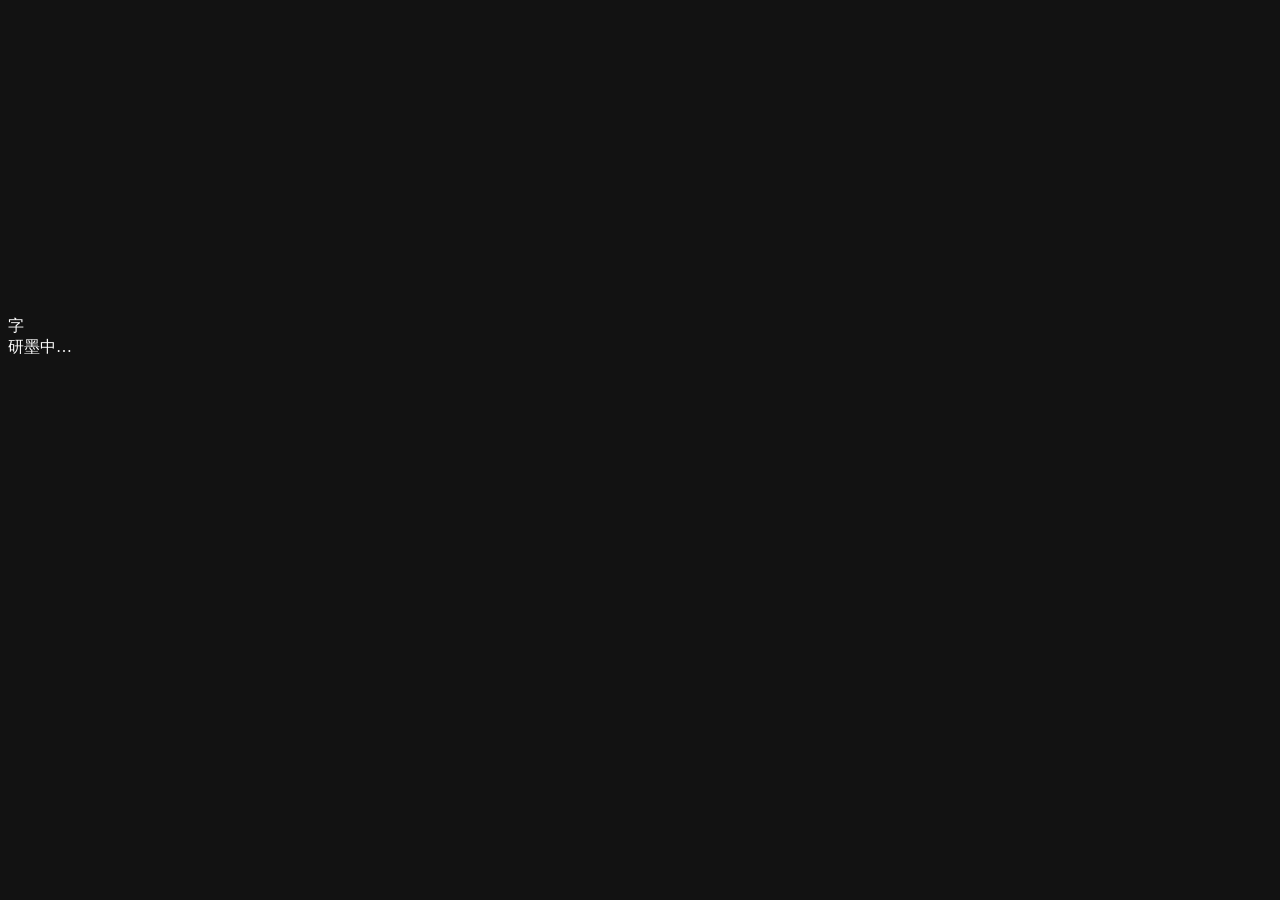
==== src/index.html @ 633ebaac "方块字：规则引擎、内容数据与界面骨架" ====
<!DOCTYPE html>
<html lang="zh-CN">
<head>
<meta charset="utf-8">
<meta name="viewport" content="width=device-width, initial-scale=1, maximum-scale=1, user-scalable=no, viewport-fit=cover">
<meta name="author" content="藤野京">
<meta name="description" content="方块字——落墨成笔，积笔成字。一款以书法为题的方块肉鸽，作者藤野京。">
<meta name="theme-color" content="#0c0c0f">
<meta name="color-scheme" content="dark">
<meta name="apple-mobile-web-app-capable" content="yes">
<meta name="mobile-web-app-capable" content="yes">
<meta name="apple-mobile-web-app-status-bar-style" content="black-translucent">
<meta name="apple-mobile-web-app-title" content="方块字">
<meta name="format-detection" content="telephone=no">
<title>方块字</title>
<link rel="icon" href="data:image/svg+xml,%3Csvg xmlns='http://www.w3.org/2000/svg' viewBox='0 0 64 64'%3E%3Crect x='4' y='4' width='56' height='56' rx='9' fill='%23c0321f'/%3E%3Cg stroke='%23f8eed6' stroke-width='6' stroke-linecap='round'%3E%3Cpath d='M16 20h32M16 32h32M16 44h32M32 20v24'/%3E%3C/g%3E%3C/svg%3E">
<style>
/*__CSS__*/
</style>
</head>
<body>
<canvas id="bg" aria-hidden="true"></canvas>
<div id="stage">
  <div id="game" class="screen"></div>
  <div id="menu" class="screen"></div>
  <div id="modals"></div>
  <div id="pop"></div>
  <div id="tip" role="tooltip"></div>
  <div id="toasts" aria-live="polite"></div>
</div>
<canvas id="fx" aria-hidden="true"></canvas>
<div id="boot">
  <div class="boot-seal">字</div>
  <div class="boot-txt" id="boot-txt">研墨中…</div>
  <noscript><div class="boot-txt">此游戏需要启用 JavaScript。This game needs JavaScript.</div></noscript>
</div>
<script>
/*__JS__*/
</script>
</body>
</html>
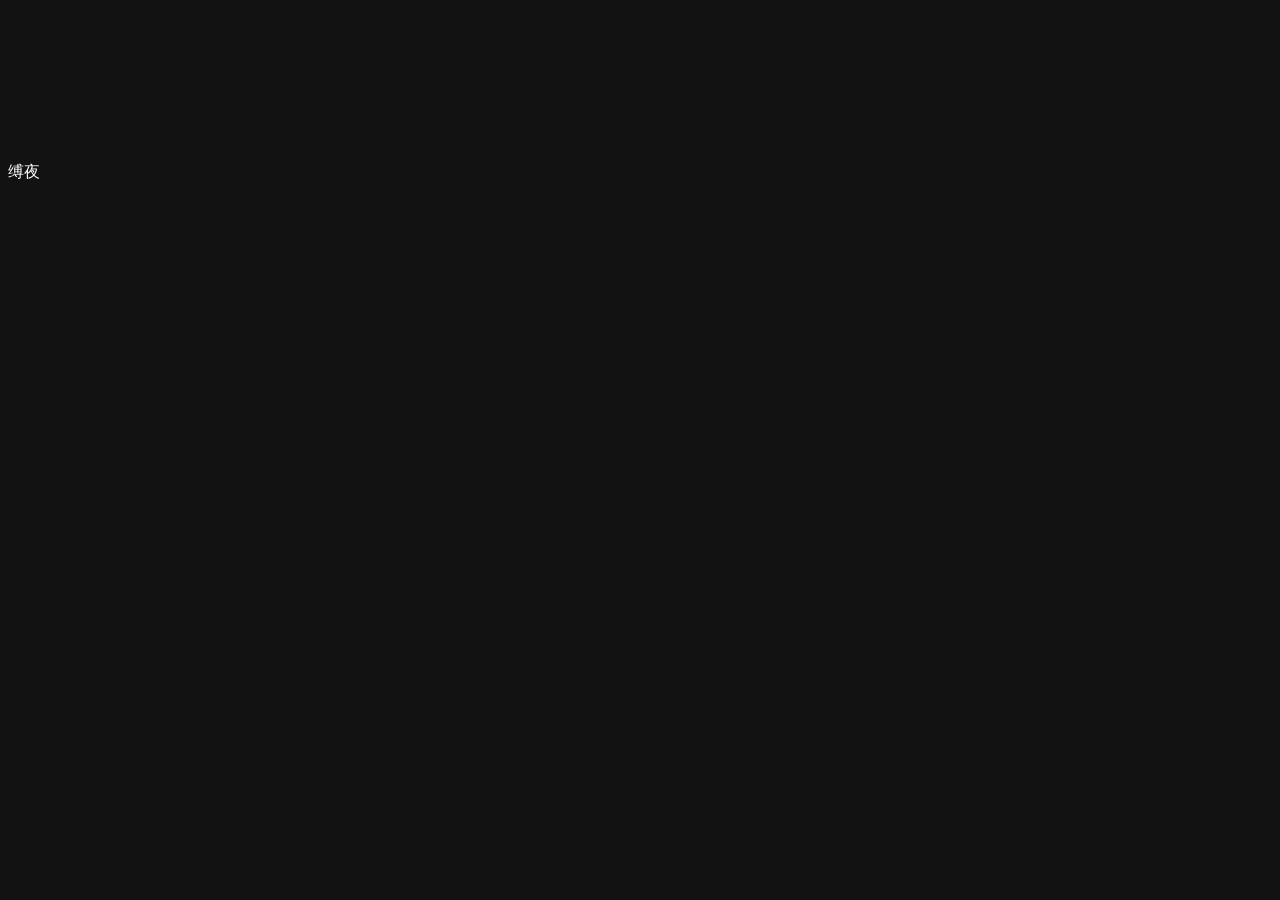
==== commit 5fe26d26: "推倒重做：《缚夜》——画圈封印百鬼的动作肉鸽（单文件，WebGL 渲染，合成音效）" ====
--- a/src/index.html
+++ b/src/index.html
@@ -4,36 +4,29 @@
 <meta charset="utf-8">
 <meta name="viewport" content="width=device-width, initial-scale=1, maximum-scale=1, user-scalable=no, viewport-fit=cover">
 <meta name="author" content="藤野京">
-<meta name="description" content="方块字——落墨成笔，积笔成字。一款以书法为题的方块肉鸽，作者藤野京。">
-<meta name="theme-color" content="#0c0c0f">
+<meta name="description" content="缚夜——一笔成环，万鬼皆封。画圈封印百鬼的动作肉鸽，作者藤野京。">
+<meta name="theme-color" content="#05060d">
 <meta name="color-scheme" content="dark">
 <meta name="apple-mobile-web-app-capable" content="yes">
 <meta name="mobile-web-app-capable" content="yes">
 <meta name="apple-mobile-web-app-status-bar-style" content="black-translucent">
-<meta name="apple-mobile-web-app-title" content="方块字">
+<meta name="apple-mobile-web-app-title" content="缚夜">
 <meta name="format-detection" content="telephone=no">
-<title>方块字</title>
-<link rel="icon" href="data:image/svg+xml,%3Csvg xmlns='http://www.w3.org/2000/svg' viewBox='0 0 64 64'%3E%3Crect x='4' y='4' width='56' height='56' rx='9' fill='%23c0321f'/%3E%3Cg stroke='%23f8eed6' stroke-width='6' stroke-linecap='round'%3E%3Cpath d='M16 20h32M16 32h32M16 44h32M32 20v24'/%3E%3C/g%3E%3C/svg%3E">
+<title>缚夜</title>
+<link rel="icon" href="data:image/svg+xml,%3Csvg xmlns='http://www.w3.org/2000/svg' viewBox='0 0 64 64'%3E%3Crect width='64' height='64' rx='12' fill='%2305060d'/%3E%3Ccircle cx='32' cy='32' r='19' fill='none' stroke='%237fe8ff' stroke-width='5' stroke-linecap='round' stroke-dasharray='104 16'/%3E%3Ccircle cx='32' cy='32' r='5' fill='%23ff5a3c'/%3E%3C/svg%3E">
 <style>
 /*__CSS__*/
 </style>
 </head>
 <body>
-<canvas id="bg" aria-hidden="true"></canvas>
+<canvas id="gl" aria-hidden="true"></canvas>
 <div id="stage">
-  <div id="game" class="screen"></div>
-  <div id="menu" class="screen"></div>
+  <div id="hud"></div>
+  <div id="menu"></div>
   <div id="modals"></div>
-  <div id="pop"></div>
-  <div id="tip" role="tooltip"></div>
   <div id="toasts" aria-live="polite"></div>
 </div>
-<canvas id="fx" aria-hidden="true"></canvas>
-<div id="boot">
-  <div class="boot-seal">字</div>
-  <div class="boot-txt" id="boot-txt">研墨中…</div>
-  <noscript><div class="boot-txt">此游戏需要启用 JavaScript。This game needs JavaScript.</div></noscript>
-</div>
+<div id="boot"><div class="boot-ring"></div><div class="boot-txt">缚夜</div><noscript><div class="boot-sub">此游戏需要启用 JavaScript。This game needs JavaScript.</div></noscript></div>
 <script>
 /*__JS__*/
 </script>
